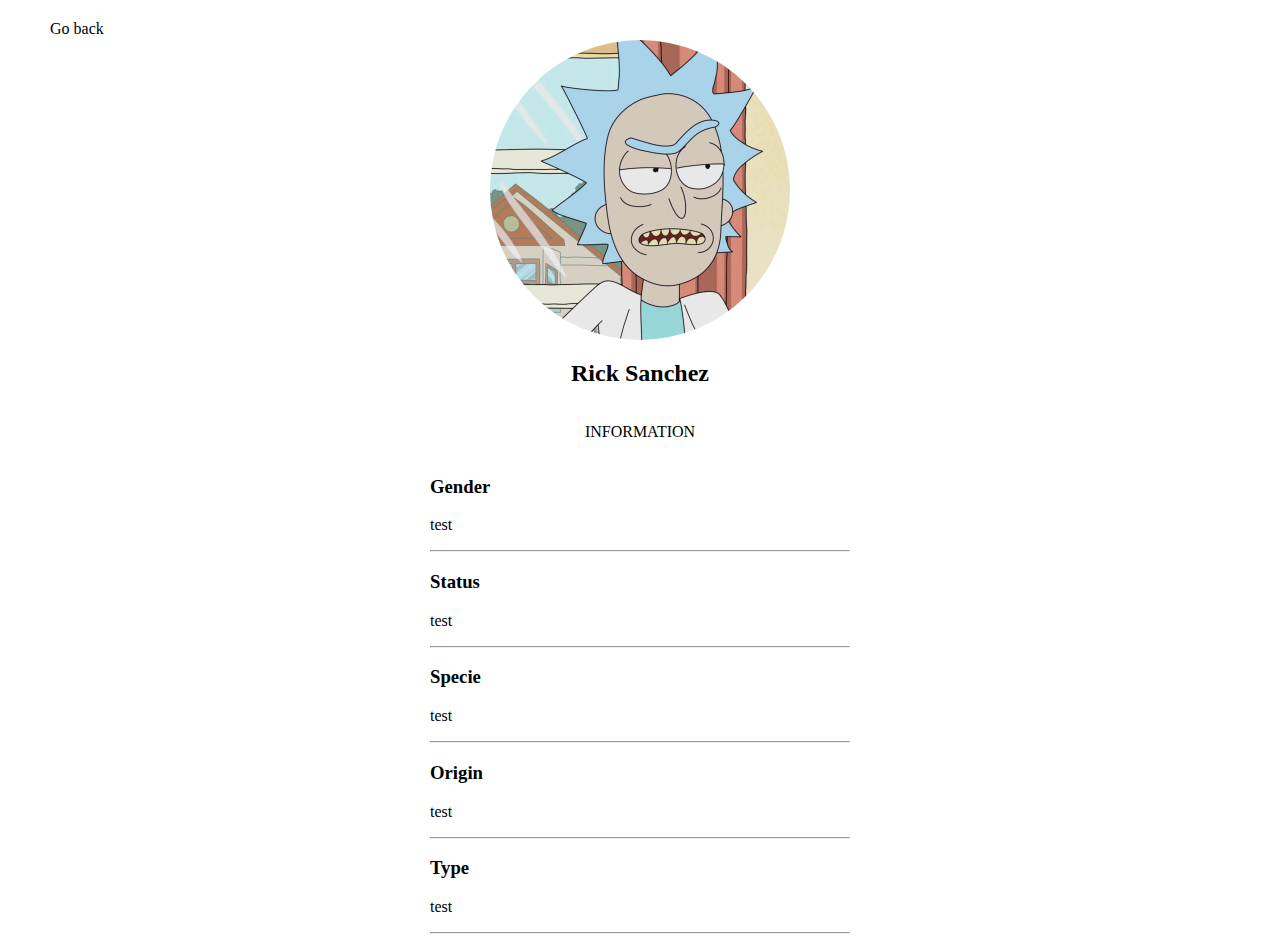
==== character.html @ 79412c5c "first commit" ====
<!DOCTYPE html>
<html lang="en">
  <head>
    <meta charset="UTF-8" />
    <meta name="viewport" content="width=device-width, initial-scale=1.0" />
    <link rel="stylesheet" href="css/character.css" />
    <title>Document</title>
  </head>
  <body>
    <a href="index.html" class="go-back">Go back</a>
    <div class="person-card">
      <img src="img/card-photo.jpg" alt="card-photo" class="card-photo" />
      <h2 class="character-info-name">Rick Sanchez</h2>
      <p>INFORMATION</p>
      <div class="character_info">
        <div class="">
          <h3>Gender</h3>
          <p class="character_info-gender">test</p>
          <hr class="character_info-line" />
        </div>
        <div class="">
          <h3>Status</h3>
          <p class="character_info-status">test</p>
          <hr class="character_info-line" />
        </div>
        <div class="">
          <h3>Specie</h3>
          <p class="character_info-specie">test</p>
          <hr class="character_info-line" />
        </div>
        <div class="">
          <h3>Origin</h3>
          <p class="character_info-origin">test</p>
          <hr class="character_info-line" />
        </div>
        <div class="">
          <h3>Type</h3>
          <p class="character_info-type">test</p>
          <hr class="character_info-line" />
        </div>
      </div>
    </div>
  </body>
</html>

<!-- //test -->
---- css/character.css ----
a {
  color: #000;
  text-decoration: none;
}

.go-back {
  position: absolute;
  top: 20px;
  left: 50px;
}

body {
  margin-top: 40px;
  display: flex;
  justify-content: center;
}
.person-card {
  display: flex;
  flex-direction: column;
  align-items: center;
}

.card-photo {
  width: 300px;
  height: 300px;
  border-radius: 150px;
}

.character_info {
  width: 420px;
}
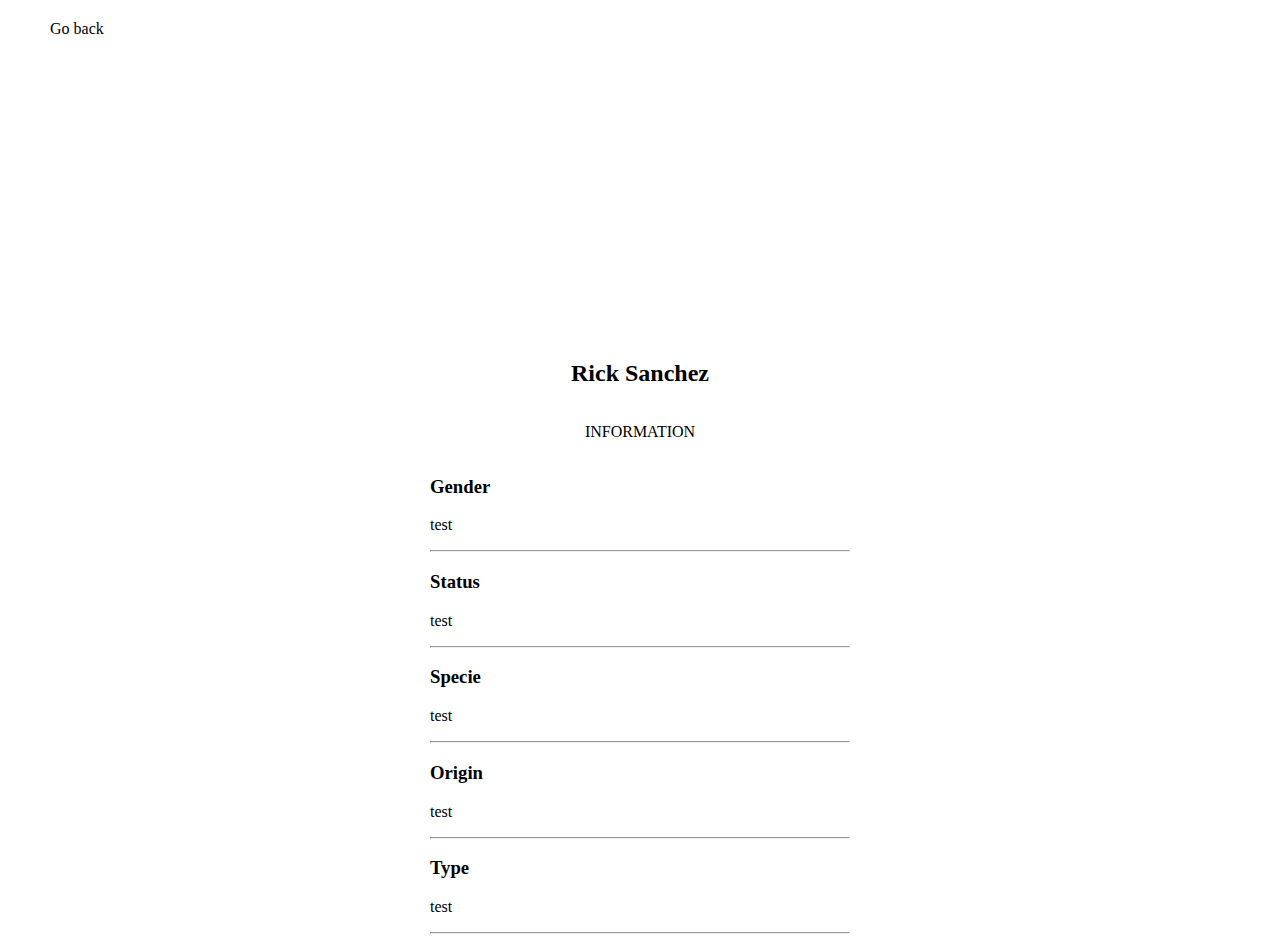
==== commit f694871d: "update img character" ====
--- a/character.html
+++ b/character.html
@@ -9,8 +9,8 @@
   <body>
     <a href="index.html" class="go-back">Go back</a>
     <div class="person-card">
-      <img src="img/card-photo.jpg" alt="card-photo" class="card-photo" />
-      <h2 class="character-info-name">Rick Sanchez</h2>
+      <img src="#" alt="card-photo" class="card-photo" />
+      <h2 class="character-name">Rick Sanchez</h2>
       <p>INFORMATION</p>
       <div class="character_info">
         <div class="">
@@ -40,6 +40,8 @@
         </div>
       </div>
     </div>
+
+    <script src="js/character.js"></script>
   </body>
 </html>
 
